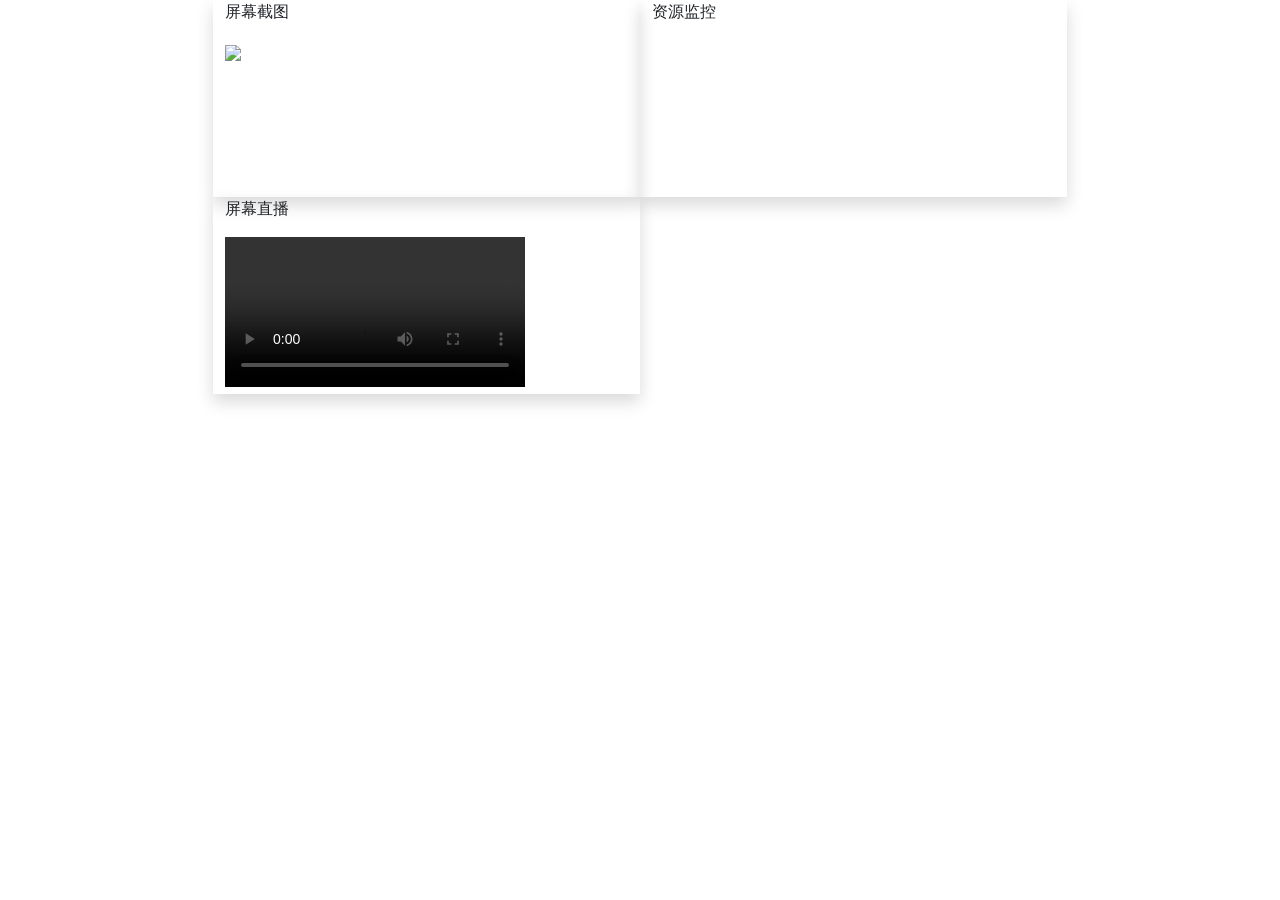
==== src/main/resources/templates/index.html @ 0e5663a7 "Update index.html" ====
<!DOCTYPE html>
<html>

<head>
    <meta charset="UTF-8">
    <title>MoonAssistant</title>
    <link rel="stylesheet" href="https://cdnjs.cloudflare.com/ajax/libs/bootstrap/5.3.3/css/bootstrap.min.css" integrity="sha512-jnSuA4Ss2PkkikSOLtYs8BlYIeeIK1h99ty4YfvRPAlzr377vr3CXDb7sb7eEEBYjDtcYj+AjBH3FLv5uSJuXg==" crossorigin="anonymous" referrerpolicy="no-referrer" />
    <script src="https://cdnjs.cloudflare.com/ajax/libs/bootstrap/5.3.3/js/bootstrap.bundle.min.js" integrity="sha512-7Pi/otdlbbCR+LnW+F7PwFcSDJOuUJB3OxtEHbg4vSMvzvJjde4Po1v4BR9Gdc9aXNUNFVUY+SK51wWT8WF0Gg==" crossorigin="anonymous" referrerpolicy="no-referrer"></script>
    <script src="https://cdnjs.cloudflare.com/ajax/libs/Chart.js/4.4.1/chart.umd.js" integrity="sha512-ZwR1/gSZM3ai6vCdI+LVF1zSq/5HznD3ZSTk7kajkaj4D292NLuduDCO1c/NT8Id+jE58KYLKT7hXnbtryGmMg==" crossorigin="anonymous" referrerpolicy="no-referrer"></script>
    <link rel="stylesheet" href="https://cdnjs.cloudflare.com/ajax/libs/video.js/8.13.0/video-js.min.css" integrity="sha512-TPVEYi8BA+0OcvvK2ZC/iCcwFSuRz+m1XoVGJb4PO/WnRQjPASwxJe9dSbEqLG/kIE2OI2MUgsqdjdqgIZ40yA==" crossorigin="anonymous" referrerpolicy="no-referrer" />
    <script src="https://cdnjs.cloudflare.com/ajax/libs/video.js/8.13.0/video.min.js" integrity="sha512-e8b+OnOdKNXYeEFhCuorZ/jKcNzOcg0QARMu30ViduYoM3fN2hw+42sA/ybIOCQarZo6WdT1SyAS3iPbeS1FDg==" crossorigin="anonymous" referrerpolicy="no-referrer"></script>
</head>

<body>
<div class="container-fluid">
    <div class="row">
        <div class="col-2"></div>
        <div class="col-4 shadow">
            <div>
                <p>
                    <span th:text="${performance.getComputerName()}"></span>
                    <span>屏幕截图</span>
                </p>
                <img id="screenshot" src="/api/screenshot?scale=0.5&refresh=0" class="img-fluid">
            </div>
        </div>
        <div class="col-4 shadow">
            <div>
                <p>
                    <span th:text="${performance.getComputerName()}"></span>
                    <span>资源监控</span>
                </p>
                <canvas id="myChart"></canvas>
            </div>
        </div>
        <div class="col-2"></div>
    </div>
    <div class="row">
        <div class="col-2"></div>
        <div class="col-4 shadow">
            <div>
                <p>
                    <span th:text="${performance.getComputerName()}"></span>
                    <span>屏幕直播</span>
                </p>
                <video id="myVideo" class="video-js" controls preload="auto" data-setup='{"fluid": true}'>
                    <source src="/api/screenshot/hls.m3u8" type="application/x-mpegURL">
                </video>
            </div>
        </div>
        <div class="col-6"></div>
    </div>
</div>

<script th:inline="javascript">
    // 日志函数
    window.now = function () {
        return (new Date()).toLocaleString(undefined, {year: 'numeric', month: '2-digit', day: '2-digit', hour: '2-digit', minute: '2-digit', second: '2-digit'})
    };
    window.log = {};
    window.log.info = function (...data) {
        console.log(now() + '  ', ...data);
    }
    window.log.error = function (...data) {
        console.error(now() + '  ', ...data);
    }

    // 屏幕截图
    const screenshot = document.getElementById('screenshot');
    const refreshScreenshot = function () {
        let url = new URL(screenshot.src);
        if (url.searchParams.has('refresh')) {
            url.searchParams.set('refresh', Math.random());
        }
        var img = new Image();
        img.onload = function () {
            log.info('img load success: ', url);
            screenshot.src = url.toString();
        };
        img.onerror = function () {
            log.error('img load error: ', url);
        };
        img.src = url.toString();
    }
    setInterval(refreshScreenshot, 2000);

    // 资源监控
    const myChartCanvas = document.getElementById('myChart');
    const myChartData = /*[[ ${performance} ]]*/ {};
    const myChart = new Chart(myChartCanvas, {type: 'line', data: myChartData, options: {animation: false, scales: {y: {min: 0, max: 100}}}});
    const refreshChart = function () {
        fetch('/api/performance')
            .then(response => {
                if (!response.ok) throw new Error('fetch response failed');
                return response.json();
            })
            .then(data => {
                log.info('fetching data: ', data);
                myChart.data = data;
                myChart.update();
            })
            .catch(error => {
                log.error('fetching data error: ', error);
            });
    };
    setInterval(refreshChart, 3000);

    // 屏幕直播
    const myVideo = videojs('myVideo');
    myVideo.on('ended', function() {
        log.info('video play ended');
        myVideo.src('http://127.0.0.1:8080/api/screenshot/hls.m3u8?refresh' + Math.random());
        myVideo.play();
    });
</script>
</body>

</html>
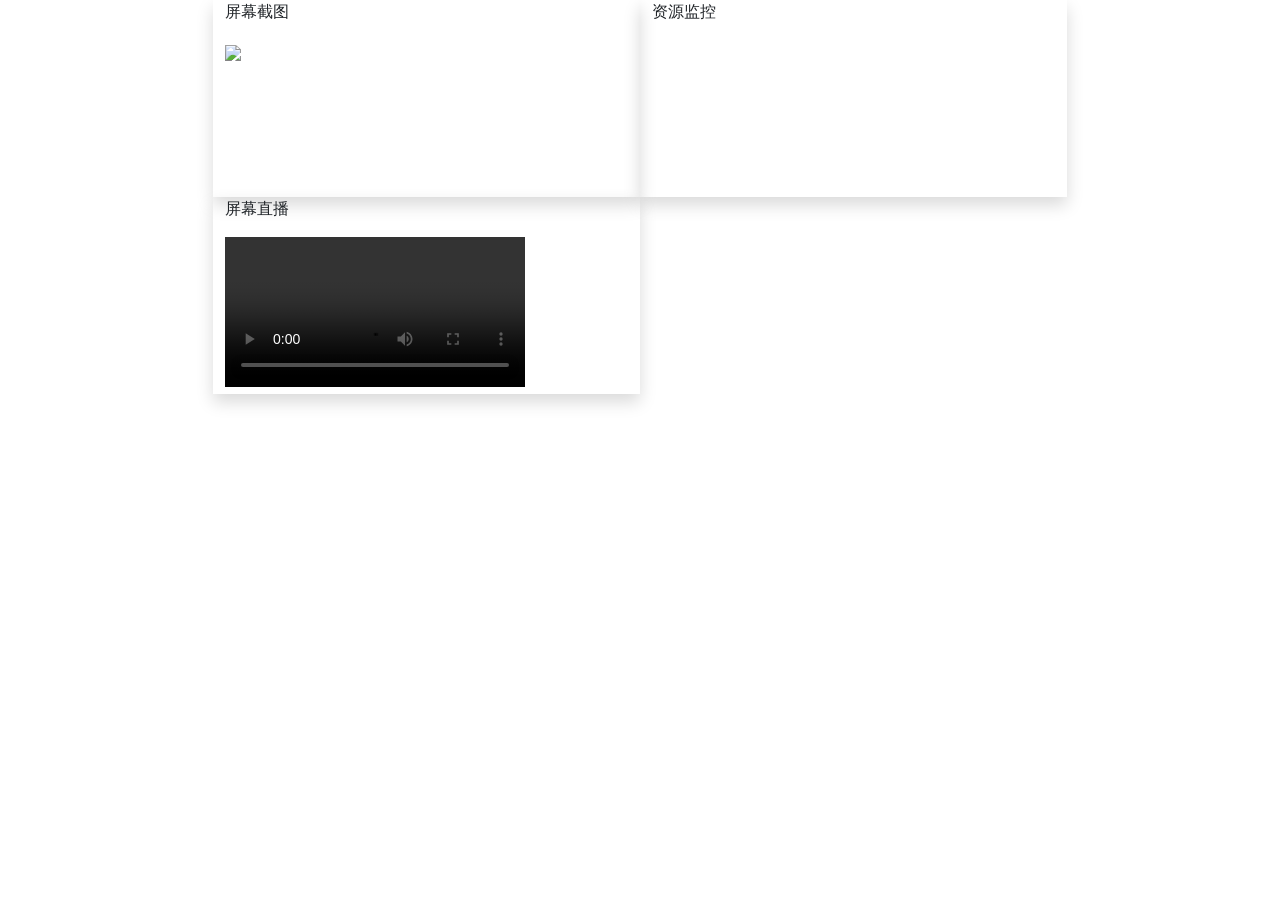
==== commit 2dbfa90a: "Update" ====
--- a/src/main/resources/templates/index.html
+++ b/src/main/resources/templates/index.html
@@ -109,7 +109,7 @@
     const myVideo = videojs('myVideo');
     myVideo.on('ended', function() {
         log.info('video play ended');
-        myVideo.src('http://127.0.0.1:8080/api/screenshot/hls.m3u8?refresh' + Math.random());
+        myVideo.src('/api/screenshot/hls.m3u8?refresh' + Math.random());
         myVideo.play();
     });
 </script>
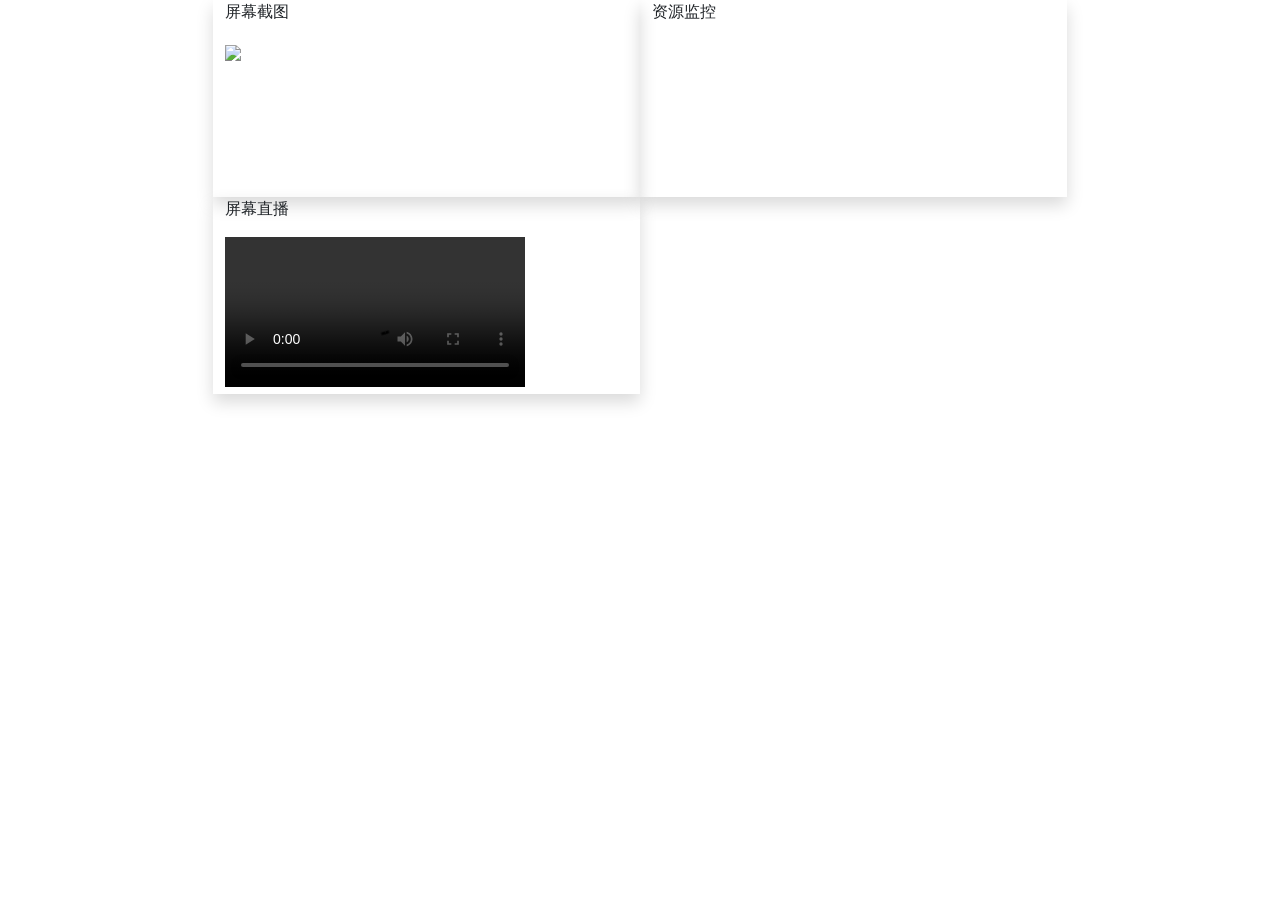
==== commit 81c9f2a6: "Update index.html" ====
--- a/src/main/resources/templates/index.html
+++ b/src/main/resources/templates/index.html
@@ -108,7 +108,7 @@
     // 屏幕直播
     const myVideo = videojs('myVideo');
     myVideo.on('ended', function() {
-        log.info('video play ended');
+        log.info('video play ended, refreshing');
         myVideo.src('/api/screenshot/hls.m3u8?refresh' + Math.random());
         myVideo.play();
     });
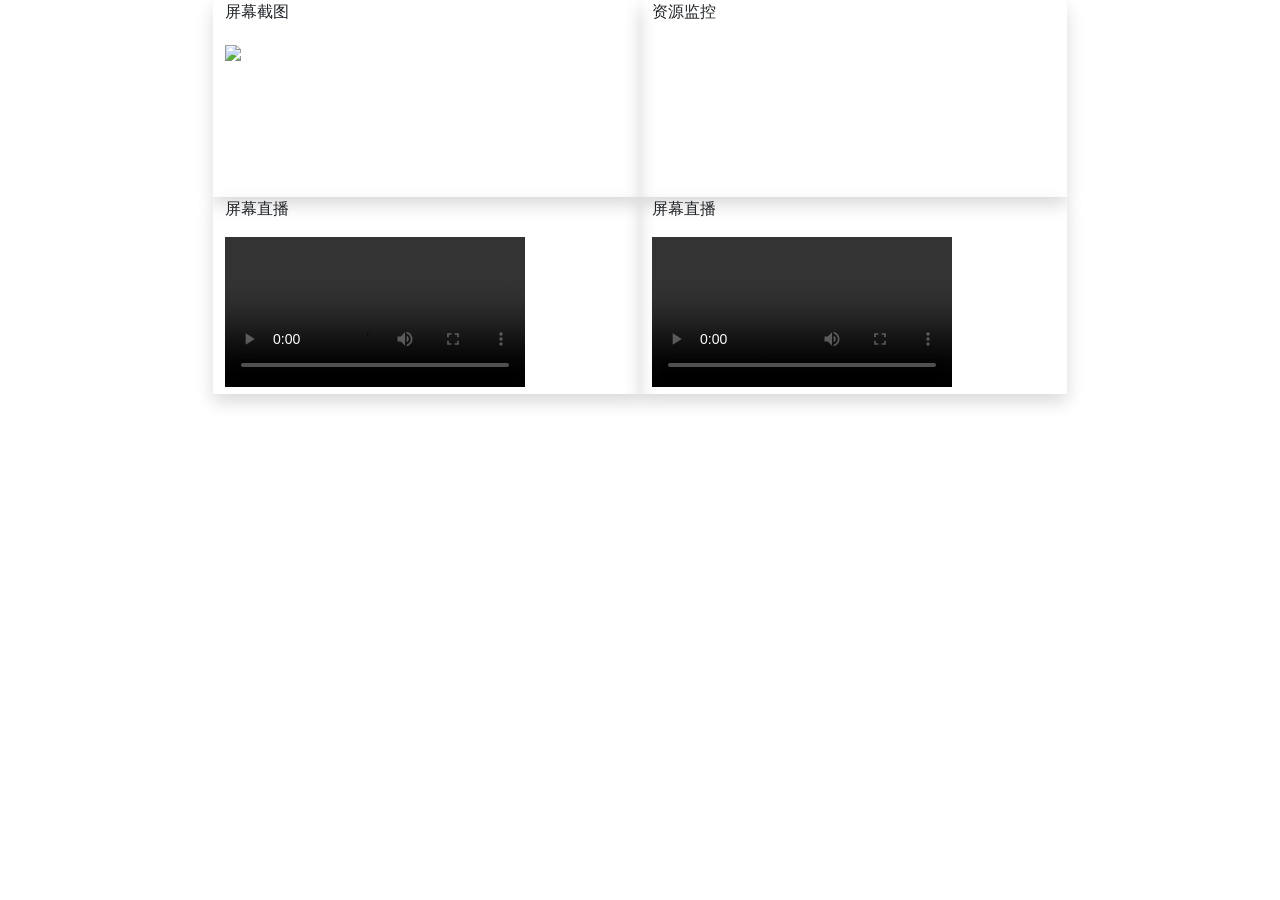
==== commit 7813b2f4: "Update" ====
--- a/src/main/resources/templates/index.html
+++ b/src/main/resources/templates/index.html
@@ -9,6 +9,7 @@
     <script src="https://cdnjs.cloudflare.com/ajax/libs/Chart.js/4.4.1/chart.umd.js" integrity="sha512-ZwR1/gSZM3ai6vCdI+LVF1zSq/5HznD3ZSTk7kajkaj4D292NLuduDCO1c/NT8Id+jE58KYLKT7hXnbtryGmMg==" crossorigin="anonymous" referrerpolicy="no-referrer"></script>
     <link rel="stylesheet" href="https://cdnjs.cloudflare.com/ajax/libs/video.js/8.13.0/video-js.min.css" integrity="sha512-TPVEYi8BA+0OcvvK2ZC/iCcwFSuRz+m1XoVGJb4PO/WnRQjPASwxJe9dSbEqLG/kIE2OI2MUgsqdjdqgIZ40yA==" crossorigin="anonymous" referrerpolicy="no-referrer" />
     <script src="https://cdnjs.cloudflare.com/ajax/libs/video.js/8.13.0/video.min.js" integrity="sha512-e8b+OnOdKNXYeEFhCuorZ/jKcNzOcg0QARMu30ViduYoM3fN2hw+42sA/ybIOCQarZo6WdT1SyAS3iPbeS1FDg==" crossorigin="anonymous" referrerpolicy="no-referrer"></script>
+    <script src="https://cdnjs.cloudflare.com/ajax/libs/hls.js/1.5.8/hls.js" integrity="sha512-V2426900WULbqGczjSnYhI8spBNJ3TCJ0IX/udAuY2GcntTMxv2oKQrFbTyLKD/plaJehP9zmAYCw/z+cnURRw==" crossorigin="anonymous" referrerpolicy="no-referrer"></script>
 </head>
 
 <body>
@@ -43,12 +44,21 @@
                     <span th:text="${performance.getComputerName()}"></span>
                     <span>屏幕直播</span>
                 </p>
-                <video id="myVideo" class="video-js" controls preload="auto" data-setup='{"fluid": true}'>
+                <video id="myVideo1" class="video-js" controls preload="auto" data-setup='{"fluid": true}'>
                     <source src="/api/screenshot/hls.m3u8" type="application/x-mpegURL">
                 </video>
             </div>
         </div>
-        <div class="col-6"></div>
+        <div class="col-4 shadow">
+            <div>
+                <p>
+                    <span th:text="${performance.getComputerName()}"></span>
+                    <span>屏幕直播</span>
+                </p>
+                <video id="myVideo2" controls style="max-width: 100%;"></video>
+            </div>
+        </div>
+        <div class="col-2"></div>
     </div>
 </div>
 
@@ -106,12 +116,30 @@
     setInterval(refreshChart, 3000);
 
     // 屏幕直播
-    const myVideo = videojs('myVideo');
-    myVideo.on('ended', function() {
+    const myVideo1 = videojs('myVideo1');
+    myVideo1.on('ended', function() {
         log.info('video play ended, refreshing');
-        myVideo.src('/api/screenshot/hls.m3u8?refresh' + Math.random());
-        myVideo.play();
+        myVideo1.src('/api/screenshot/hls.m3u8?refresh=' + Math.random());
+        myVideo1.play();
     });
+    var myVideo2 = document.getElementById('myVideo2');
+    if (Hls.isSupported()) {
+        var hls = new Hls({
+            debug: false,
+        });
+        hls.loadSource('/api/screenshot/hls.m3u8?refresh=' + Math.random());
+        hls.attachMedia(myVideo2);
+        hls.on(Hls.Events.MEDIA_ATTACHED, function () {
+            myVideo2.muted = true;
+            myVideo2.play();
+        });
+    }
+    else if (video.canPlayType('application/vnd.apple.mpegurl')) {
+        myVideo2.src = '/api/screenshot/hls.m3u8?refresh=' + Math.random();
+        myVideo2.addEventListener('canplay', function () {
+            myVideo2.play();
+        });
+    }
 </script>
 </body>
 
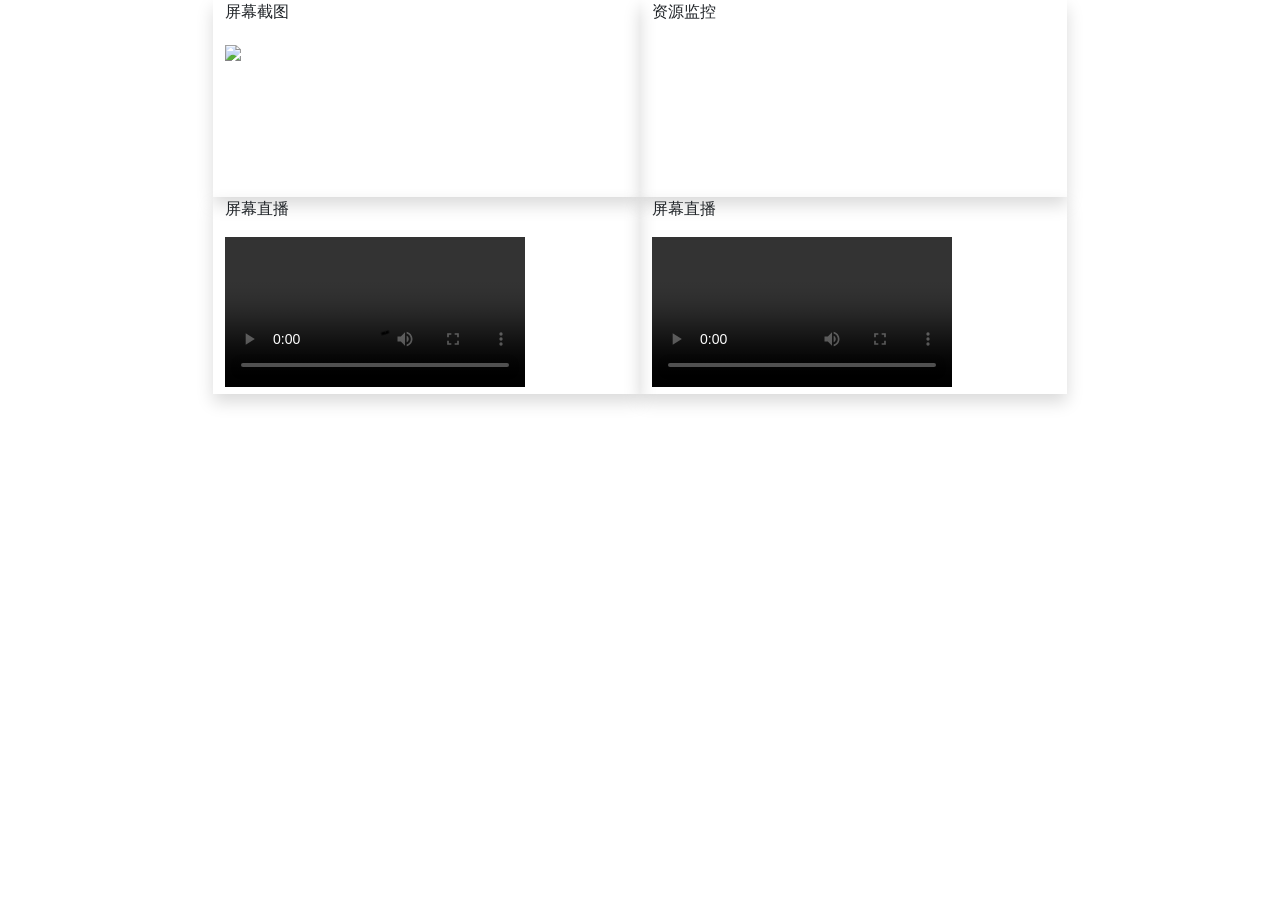
==== commit 0f4a094b: "Update" ====
--- a/src/main/resources/templates/index.html
+++ b/src/main/resources/templates/index.html
@@ -125,6 +125,7 @@
     var myVideo2 = document.getElementById('myVideo2');
     if (Hls.isSupported()) {
         var hls = new Hls({
+            liveSyncDuration: 1,
             debug: false,
         });
         hls.loadSource('/api/screenshot/hls.m3u8?refresh=' + Math.random());
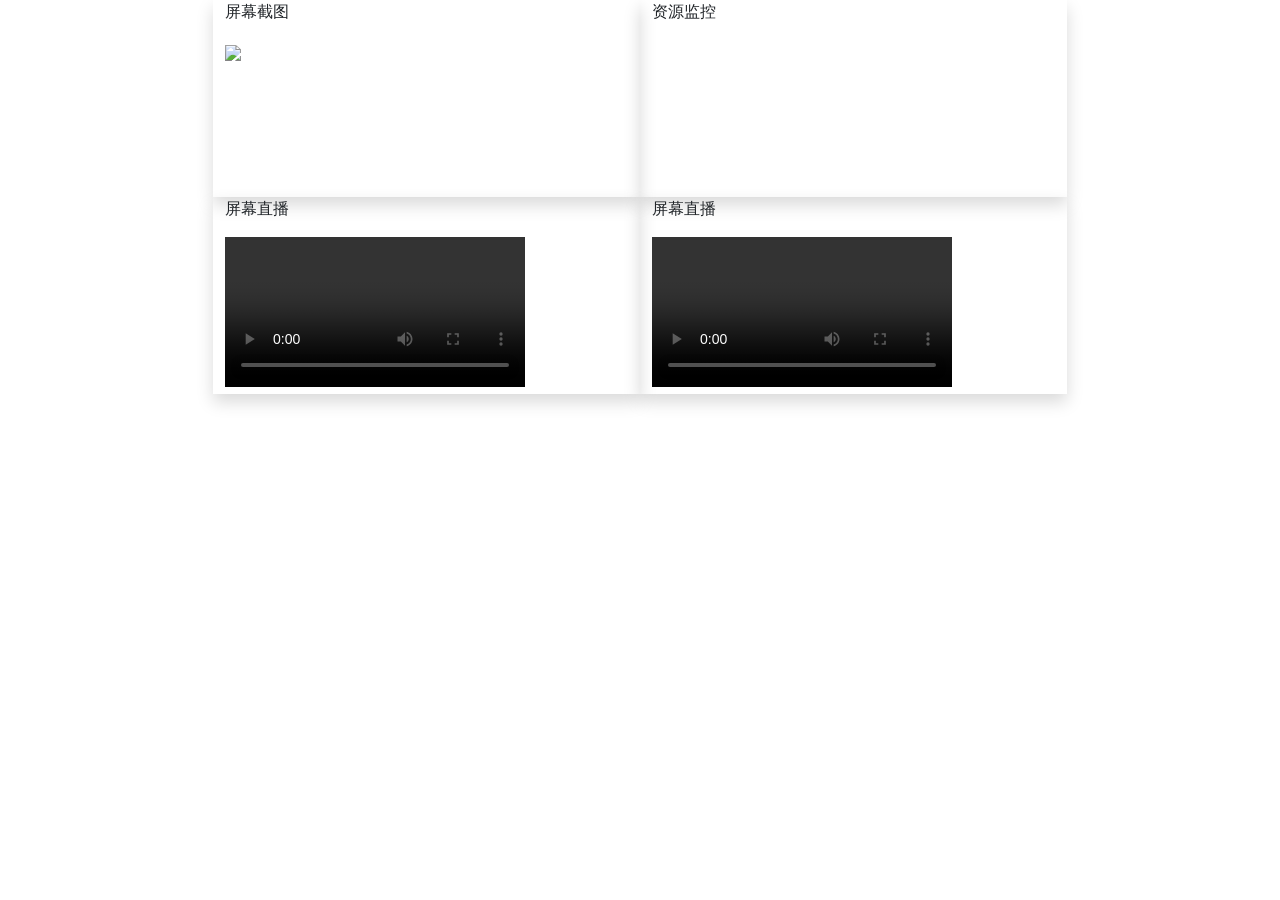
==== commit 6e0b3cbe: "Update index.html" ====
--- a/src/main/resources/templates/index.html
+++ b/src/main/resources/templates/index.html
@@ -125,7 +125,9 @@
     var myVideo2 = document.getElementById('myVideo2');
     if (Hls.isSupported()) {
         var hls = new Hls({
-            liveSyncDuration: 1,
+            liveSyncDurationCount: 0,
+            liveMaxLatencyDurationCount: 1,
+            maxLiveSyncPlaybackRate: 2,
             debug: false,
         });
         hls.loadSource('/api/screenshot/hls.m3u8?refresh=' + Math.random());
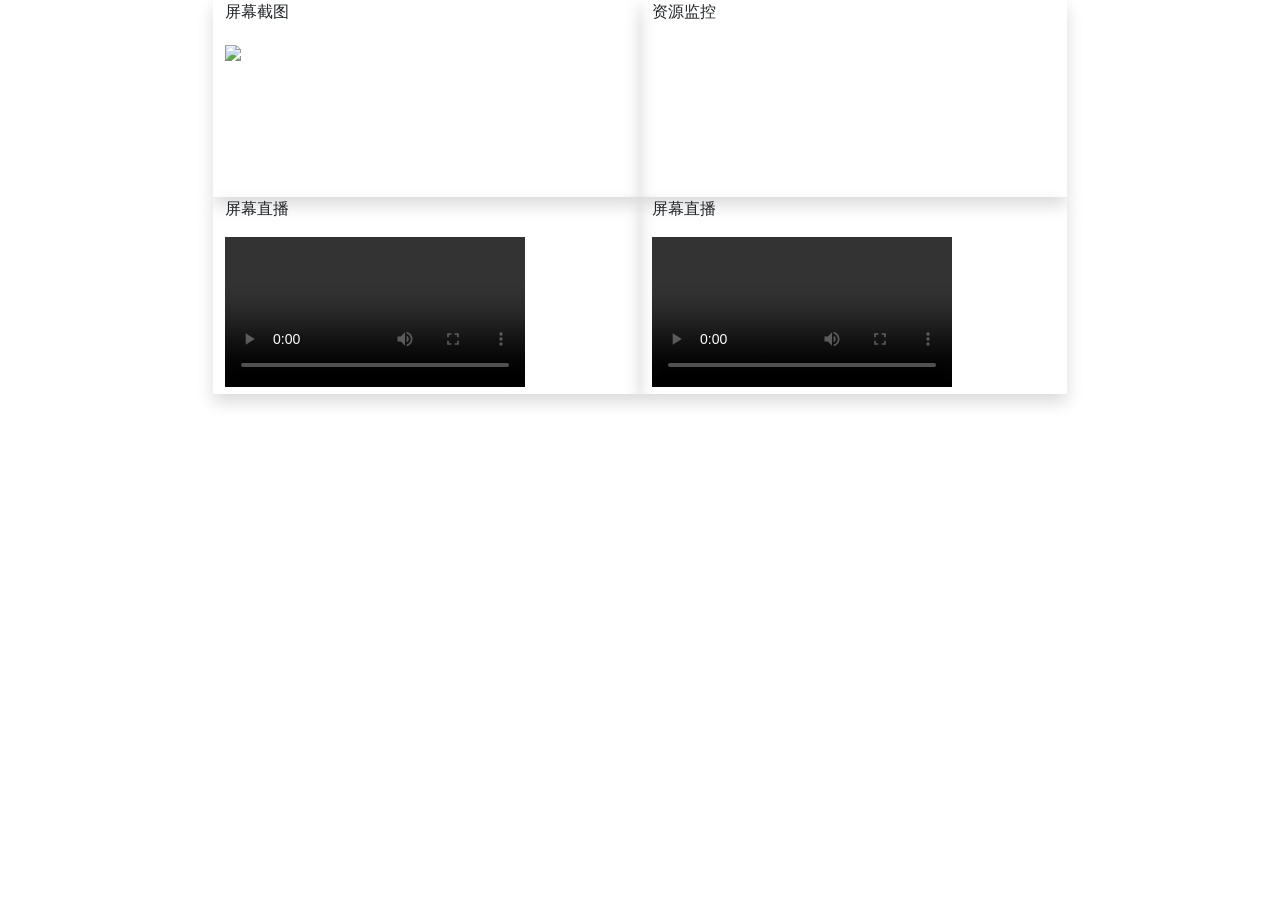
==== commit b31bbd25: "Update index.html" ====
--- a/src/main/resources/templates/index.html
+++ b/src/main/resources/templates/index.html
@@ -122,7 +122,7 @@
         myVideo1.src('/api/screenshot/hls.m3u8?refresh=' + Math.random());
         myVideo1.play();
     });
-    var myVideo2 = document.getElementById('myVideo2');
+    const myVideo2 = document.getElementById('myVideo2');
     if (Hls.isSupported()) {
         var hls = new Hls({
             liveSyncDurationCount: 0,
